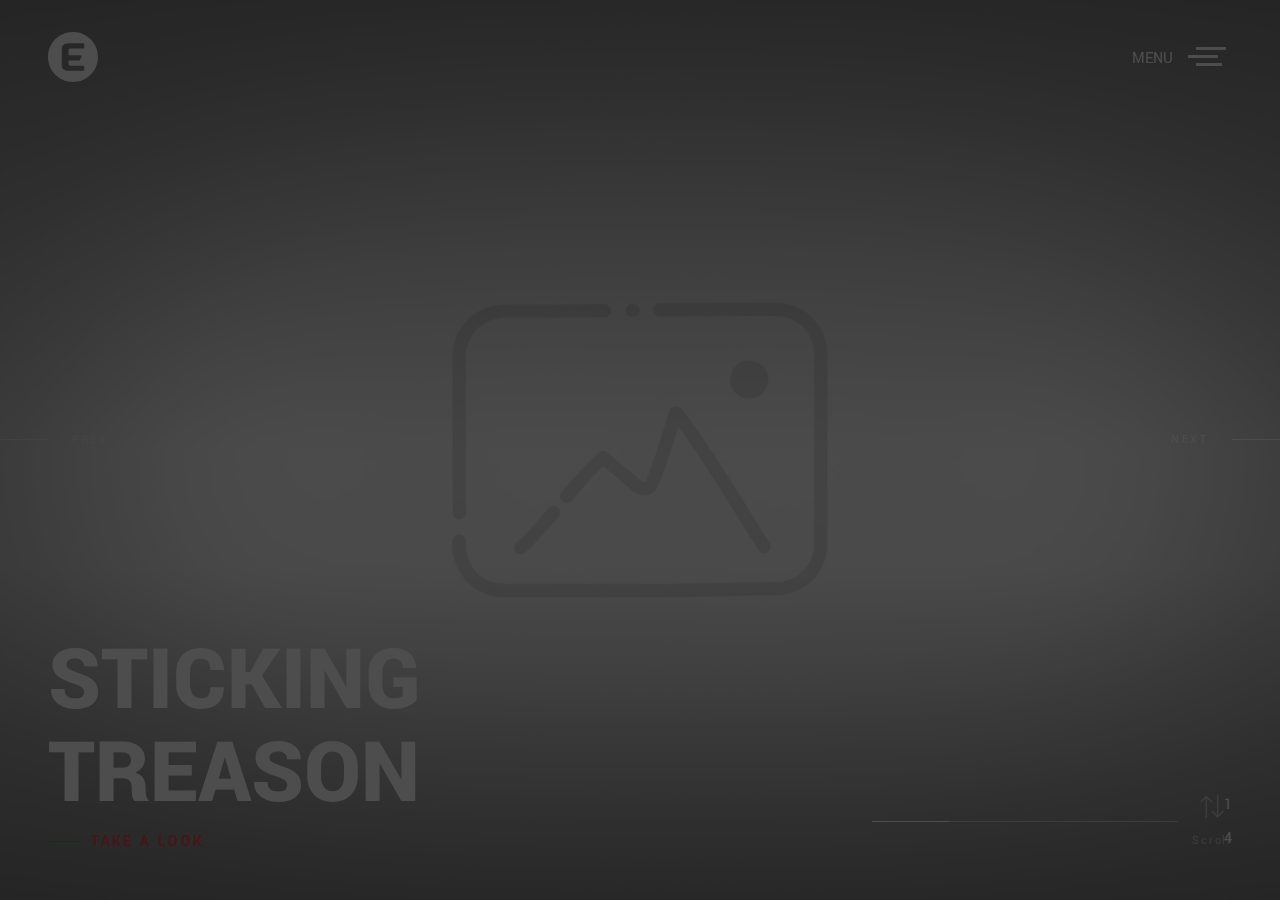
==== index.html @ 35f390e6 "Commit First Iteration Default Material Beta" ====
<!DOCTYPE html>
<html>
  <head>
    <title>Emily - Creative Photography Portfolio</title>
    <!-- Metadata -->
    <meta charset="utf-8">
    <meta name="viewport" content="width=device-width, initial-scale=1">
    <!-- Favicon -->
    <link rel="icon" type="image/png" href="assets/images/ico/favicon.png" />
    <!-- CSS Plugins -->
    <link rel="stylesheet" href="assets/css/plugins.min.css">
    <!-- Custom CSS File -->
    <link rel="stylesheet" href="assets/css/style.css">
  </head>
  <body>
    <div class="ms-main-container">
      <!-- Preloader -->
      <div class="ms-preloader"></div>
      <!-- Header -->
      <header class="ms-header navbar-white">
        <nav class="ms-nav">
          <div class="ms-logo">
            <a href="index.html" data-type="page-transition">
              <div class="logo-dark"><img src="logo-dark.svg" alt="logo image"></div>
              <div class="logo-light current"><img src="logo-light.svg" alt="logo image"></div>
            </a>
          </div>
          <button class="hamburger" type="button" data-toggle="navigation">
          <span class="hamburger-box">
            <span class="hamburger-label">menu</span>
            <span class="hamburger-inner"></span>
          </span>
          </button>
          <div class="height-full-viewport">
            <ul class="ms-navbar">
              <!-- Nav Link -->
              <li class="nav-item">
                <a href="index.html" data-type="page-transition">
                  <span class="ms-btn">home</span>
                  <span class="nav-item__label">Back to home page</span>
                </a>
              </li>
              <!-- Nav Link -->
              <li class="nav-item">
                <a href="albums.html" data-type="page-transition">
                  <span class="ms-btn">albums</span>
                  <span class="nav-item__label">View all our works</span>
                </a>
              </li>
              <!-- Nav Link -->
              <li class="nav-item">
                <a href="gallery.html" data-type="page-transition">
                  <span class="ms-btn">gallery</span>
                  <span class="nav-item__label">Interactively disintermediate</span>
                </a>
              </li>
              <!-- Nav Link -->
              <li class="nav-item">
                <a href="blog.html" data-type="page-transition">
                  <span class="ms-btn">blog</span>
                  <span class="nav-item__label">Discover fascinating stories</span>
                </a>
              </li>
              <!-- Nav Link -->
              <li class="nav-item">
                <a href="about.html" data-type="page-transition">
                  <span class="ms-btn">about</span>
                  <span class="nav-item__label">Learn more about the author</span>
                </a>
              </li>
              <!-- Nav Link -->
              <li class="nav-item">
                <a href="contact.html" data-type="page-transition">
                  <span class="ms-btn">contact</span>
                  <span class="nav-item__label">Get in touch and find us</span>
                </a>
              </li>
            </ul>
          </div>
        </nav>
      </header>
      <!-- Container -->
      <main class="ms-container home-slider">
        <!-- Swiper Slider -->
        <div class="swiper-container">
          <div class="swiper-wrapper">
            <!-- Slide -->
            <div class="swiper-slide">
              <div class="slide-inner" data-swiper-parallax="45%">
                <div class="overlay"></div>
                <div class="slide-inner--image" style="background-image: url('assets/images/home-slider/img-lg.jpg')"></div>
                <div class="slide-inner--info">
                  <h1>sticking<br>treason</h1>
                  <a href="gallery.html" data-type="page-transition" class="ms-btn--slider">take a look</a>
                </div>
              </div>
            </div>
            <!-- Slide -->
            <div class="swiper-slide">
              <div class="slide-inner" data-swiper-parallax="45%">
                <div class="overlay"></div>
                <div class="slide-inner--image" style="background-image: url('assets/images/home-slider/img-lg.jpg')">
                </div>
                <div class="slide-inner--info">
                  <h1>snowiest<br>worshipper</h1>
                  <a href="gallery.html" data-type="page-transition" class="ms-btn--slider">take a look</a>
                </div>
              </div>
            </div>
            <!-- Slide -->
            <div class="swiper-slide">
              <div class="slide-inner" data-swiper-parallax="45%">
                <div class="overlay"></div>
                <div class="slide-inner--image" style="background-image: url('assets/images/home-slider/img-lg.jpg')">
                </div>
                <div class="slide-inner--info">
                  <h1>romantic<br>chipping</h1>
                  <a href="gallery.html" data-type="page-transition" class="ms-btn--slider">take a look</a>
                </div>
              </div>
            </div>
            <!-- Slide -->
            <div class="swiper-slide">
              <div class="slide-inner" data-swiper-parallax="45%">
                <div class="overlay"></div>
                <div class="slide-inner--image" style="background-image: url('assets/images/home-slider/img-lg.jpg')">
                </div>
                <div class="slide-inner--info">
                  <h1>farthest<br>dawning</h1>
                  <a href="gallery.html" data-type="page-transition" class="ms-btn--slider">take a look</a>
                </div>
              </div>
            </div>
          </div>
          <div class="swiper-nav-btn">
            <div class="swiper-button-prev swiper-button-white">prev</div>
            <div class="swiper-button-next swiper-button-white">next</div>
          </div>
          <!-- Pagination -->
          <div class="expanded-timeline">
            <div class="expanded-timeline__counter"><span></span><span></span></div>
            <div class="swiper-pagination"></div>
            <div class="scroll-message">
              <svg xmlns="http://www.w3.org/2000/svg" viewBox="0 0 16.5 15.98" class="scroll-svg"><title>Asset 1</title><g>
              <g data-name="Layer 1"><polygon fill="#fff" points="0 4.64 0.71 5.34 3.85 2.2 3.85 15.98 4.85 15.98 4.85 2.2 8 5.34 8.71 4.64 4.35 0.29 0 4.64"></polygon><polygon fill="#fff" points="11.65 0 11.65 13.79 8.5 10.64 7.79 11.35 12.15 15.7 16.5 11.35 15.79 10.64 12.65 13.79 12.65 0 11.65 0"></polygon></g></g></svg>Scroll
            </div>
          </div>
        </div>
      </main>
      <!-- /Container -->
    </div>
    <!-- JS Libraries -->
    <!-- jquery-2.1.3.min js -->
    <script type="text/javascript" src='assets/js/jquery-3.2.1.min.js'></script>
    <!-- Vendors -->
    <script type="text/javascript" src='assets/js/plugins.min.js'></script>
    <!-- Main js -->
    <script type="text/javascript" src="assets/js/main.js"></script>
  </body>
</html>
---- assets/css/style.css ----
/*------------------------------------------------------------------
[Master Stylesheet]

Template Name: Emily - Creative Photography Portfolio
Template Demo URL: 
Version: 1.0
Author: madsparrow.us

--------------------------------------------------------------------

[Table of contents]

1. General style
    1.1 Typography
    1.2 Specials Classes
2. Header
    2.1 Menu
    2.2 Burger Button
    2.3 Collapse Navigation
3. Pages Style
4. Home Slider
    4.1 Slider Navigation Buttons
    4.2 Slider Inner Info
  4.3 Pagination
5. Albums
6. Gallery
7. Blog
8. About
9. Contact
10. Footer
11. Responsive Rules

--------------------------------------------------------------------
# Font: 'Yantramanav';
--------------------------------------------------------------------
# Colors: #151515, #df1f29, #555555
------------------------------------------------------------------*/

/**
 * 1. General style
 */
 
/*Text font*/
@import 'https://fonts.googleapis.com/css?family=Yantramanav:100,300,400,500,700,900';

/*Social icons font*/
@import 'https://d1azc1qln24ryf.cloudfront.net/114779/Socicon/style-cf.css?rd5re8';

::selection {
    background: #555;   
    color: #fff;
}
::-moz-selection {
    background: #555;    
    color: #fff;
}
body {
    background: #151515;
    padding: 0;
    margin: 0 auto;
    min-height: 100vh;
    font-family: 'Yantramanav', Arial, sans-serif;
    color: #151515;
}
article,
aside,
details,
figcaption,
footer,
header,
hgroup,
nav,
section {
    display: block;
}
a {
    color: #df1f29;
    text-decoration: none;
}
blockquote {
    padding: 10px 20px;
    color: #151515;
    font-size: 1.4em;
    font-style: italic;
    font-weight: 300;
    margin: 0 auto 30px;
}
ul {
    list-style-type: none;
    list-style: none;
    padding-left: 0 !important;
    -webkit-padding-start: initial !important;
    -moz-padding-start: initial;
}
menu,
ol,
ul {
    padding: 0 !important;
}
button {
    background: transparent;
    border: none;
}
button:focus {
    outline: none;
}
input,
textarea {
    font-family: 'Yantramanav', Arial;
}
textarea {
    padding: 14px;
}
input:focus,
textarea:focus {
    outline: none !important;
    border: 1px solid #df1f29;
    box-shadow: none;
}
input[type="submit"] {
    position: absolute;
    display: inline-block;
    left: 0;
    top: 0;
    opacity: 0;
    z-index: 3;
    width: 100%;
    height: 100%;
    padding: 0;
    margin: 0;
    cursor: pointer;
}
input[type="submit"]:focus {
    outline: none;
}
img {
    width: 100%;
}

/* 1.1 Typography */

h1,
h2,
h4,
h5,
h6 {
    color: #151515;
    margin-top: 0;
    text-transform: uppercase;
}
h1 {
    font-size: calc(80px + 1vw);
}
h2 {
    font-size: calc(36px + 16 * (100vw - 992px) / 1508);
}
h3 {
    font-size: calc(28px + 16 * (100vw - 992px) / 1508);
    margin-bottom: 20px;
}
h4 {
    font-size: calc(24px + 16 * (100vw - 992px) / 1508);
    font-weight: 300;
}
h5 {
    font-size: 20px;
    font-weight: 400;
}
h6 {
    font-size: 18px;
    font-weight: 400;
    margin-bottom: calc(10px + 10 * (100vw - 992px) / 1508);
}
p {
    font-size: calc(18px + 2 * (100vw - 992px) / 1508);
    line-height: 1.8;
    font-weight: 300;
}

/* 1.2 Specials Classes */

.c-white {
    color: #fff !important;
}
.navbar-white {
    color: #fff;
    background-color: transparent !important;
}
.center-block {
    display: flex;
    justify-content: center;
}
.align-left {
    text-align: left;
}
.align-right {
    text-align: right;
}
.align-center {
    text-align: center;
    display: block;
}
.socials li {
    display: inline-block;
}
.share-links a {
    font-size: 19px;
    padding: .5em;
}
[class*="socicon-"] {
  display: inline-block;
  color: inherit;
  margin: 0;
  transition: opacity .3s ease;
}
#contact [class*="socicon-"] {
  padding-right: .7em;
}
[class*="socicon-"]:hover {
  opacity: .4;
}
/* 1.3 Button */

.ms-button {
  color: #151515;
  display: inline-block;
  position: relative;
  padding: .5em 1em;
  margin-bottom: 0;
  font-weight: 400 !important;
  font-size: 14px;
  letter-spacing: .15em;
  text-transform: uppercase;
  text-align: center;
  white-space: nowrap;
  vertical-align: middle;
  touch-action: manipulation;
  cursor: pointer;
  -webkit-user-select: none;
  -moz-user-select: none;
  -ms-user-select: none;
  user-select: none;
  background-image: none;
  text-decoration: none;
  border: solid 1px;
  transition: color .4s ease;
}
.ms-button:after {
    position: absolute;
    display: block;
    content: attr(data-title);
    padding: 7px 0;
    font-size: 14px;
    left: 0;
    top: 0;
    width: 0%;
    background: #df1f29;
    color: #fff;
    text-indent: 1rem;
    transition: all .3s ease;
    overflow: hidden;
    border: none;
    bottom: 0;
}
.ms-button:hover {
  color: #df1f29;
}
.ms-button:active::after,
.ms-button:focus::after,
.ms-button:hover::after {
    width: 100%;
    padding-right: 25px;
}

.ms-btn--slider {
  text-transform: uppercase;
  text-decoration: none;
  position: relative;
  display: flex;
  align-items: center;
  width: 11em;
  font-weight: 600;
  letter-spacing: .15em;
}
.ms-btn--slider::before{
    content: '';
    height: .1rem;
    width: 2rem;
    margin-right: .7rem;
    background: #df1f29;
    transition: width .3s ease;
}
.ms-btn--slider:hover::before {
  width: 3rem;
}

/**
 * 2. Header
 */

.ms-header {
    position: fixed;
    width: 100%;
    background-color: #fff;
    z-index: 3;
}
/* 2.1 Menu */

.ms-logo {
    position: relative;
    z-index: 7;
    height: 50px;
}
.logo-dark,
.logo-light {
    position: absolute;
    width: 100%;
    height: 100%;
    opacity: 0;
    transition: opacity .3s ease .4s;
}
.ms-logo img {
    width: auto;
    height: 100%;
}
.logo-dark.current,
.logo-light.current {
    opacity: 1;
}
.logo-dark.active,
.logo-light.active {
    opacity: 1;
    transition: opacity .1s;
}
.ms-nav {
    padding: 2em 3em;
    color: inherit;
}

/* 2.2 Burger button */

.hamburger {
    margin-right: 0;
    margin-left: auto;
    overflow: visible;
    cursor: pointer;
    z-index: 7;
    border: 0;
    transition-timing-function: linear;
    transition-duration: .3s ease;
    transition-property: opacity, -webkit-filter;
    transition-property: opacity, filter;
    transition-property: opacity, filter, -webkit-filter;
}
.navbar-white .hamburger-label {
    color: #fff;
}
.hamburger-label {
    display: block;
    font-family: 'Yantramanav', Arial;
    font-size: 16px;
    width: 100%;
    height: auto;
    position: relative;
    top: 0;
    left: -4em;
    padding-right: 4em;
    text-transform: uppercase;
    line-height: 1.5em;
    transition: color .3s ease .4s;
    color: #151515;
}
.hamburger.is-active .hamburger-label {
    color: #fff !important;
    transition: color .1s ease;
}
.hamburger-box {
    position: relative;
    display: inline-block;
    width: 30px;
    height: 20px;
    vertical-align: middle;
}
.hamburger-inner {
    display: block;
    top: 0;
}
.navbar-white .hamburger-inner,
.navbar-white .hamburger-inner:after,
.navbar-white .hamburger-inner:before {
    background-color: #fff;
}
.hamburger-inner:after,
.hamburger-inner:before {
    display: block;
    content: '';
}
.hamburger-inner,
.hamburger-inner:after,
.hamburger-inner:before {
    position: absolute;
    width: 30px;
    height: 3px;
    background-color: #151515;
    transition: all .3s ease .5s;
}
.hamburger-inner:before {
    top: 8px;
    left: -8px;
}
.hamburger-inner:after {
    top: 16px;
    width: 26px;
}
.hamburger.is-active .hamburger-inner,
.hamburger.is-active .hamburger-inner:after {
    background-color: #fff;
    transition-delay: .1s;
}
.hamburger.is-active .hamburger-inner {
    -webkit-transform: translate3d(0, 8px, 0) rotate(45deg);
    transform: translate3d(0, 8px, 0) rotate(45deg);
}
.hamburger.is-active .hamburger-inner:before {
    opacity: 0;
    transition: opacity .3s ease 0s
}
.hamburger.is-active .hamburger-inner:after {
    width: 30px;
    -webkit-transform: translate3d(0, -16px, 0) rotate(-90deg);
    transform: translate3d(0, -16px, 0) rotate(-90deg);
}

/* 2.3 Collapse navigation */

.ms-nav {
    display: flex;
    align-items: center;
}
.height-full-viewport {
    position: fixed;
    display: flex;
    flex-direction: column;
    justify-content: center;
    align-items: center;
    overflow-y: auto;
    left: 0;
    top: 0;
    width: 100%;
    height: 0%;
    background-color: #151515;
    z-index: 5;
    overflow: hidden;
    transition: height .8s cubic-bezier(0.3, 1, 0.3, 1) .1s;
}
.ms-navbar {
    z-index: 6;
    margin: 0 auto;
    display: block;
    width: auto;
    height: auto;
    top: 0;
    left: 0;
}
.ms-nav.is-visible .height-full-viewport {
    height: 100vh;
    transition: height 1s ease;
}
.nav-item {
    cursor: pointer;
    padding: .75em;
    opacity: 0;
    width: 240px;
    margin-left: 3em;
    transition: opacity .3s ease;
}
.ms-navbar a {
    display: block;
}
.ms-navbar .ms-btn {
    display: inline-block;
    text-transform: uppercase;
    line-height: 1;
    padding: 0 0.25em;
    position: relative;
}
.ms-navbar .ms-btn {
    font-size: 1.75em;
    letter-spacing: .02em;
    color: #fff;
    font-weight: 700 !important;
    -webkit-backface-visibility: hidden;
    backface-visibility: hidden;
}
.ms-btn::before {
    content: '';
    position: absolute;
    top: 0;
    left: 0;
    width: 100%;
    height: 100%;
    background: #df1f29;
    height: .1rem;
    top: 50%;
    width: 0;
    transition: width .3s ease;
}
.nav-item__label {
    position: relative;
    display: block;
    margin: 0.5em 0 0 0;
    margin-top: 0.25em;
    padding: 0.5em;
    color: #555;
    transition: color .3s ease;
    text-decoration: none;
}
.nav-item:hover .nav-item__label {
    color: #9a9a9a;
}
.is-visible .nav-item {
    opacity: 1;
    transition: opacity 2s cubic-bezier(0.16, 1.08, 0.38, 0.98) .3s;
}
.nav-item .ms-btn {
    transition: all .3s ease;
}
.nav-item:active .ms-btn,
.nav-item:focus .ms-btn,
.nav-item:hover .ms-btn {
    color: #df1f29;
    opacity: 1;
    padding-left: 2.4rem;
}
.nav-item:active .ms-btn::before,
.nav-item:focus .ms-btn::before,
.nav-item:hover .ms-btn::before {
    width: 2rem;
}

/**
 * 3. Pages Style
 */

.ms-preloader {
    width: 100%;
    height: 100%;
    position: fixed;
    z-index: 8;
    top: 0;
    left: 0;
    opacity: 1;
    visibility: visible;
    background-color: #151515;
}
.ms-main-container {
    position: relative;
    width: 100%;
    min-height: 100vh;
    opacity: 0;
    background-color: #fff;
}
.ms-container {
    width: 100%;
    height: 100%;
    position: relative;
    padding-top: 12em;
}
.ms-section__block {
    width: 85%;
    max-width: 88em;
    margin: 0 auto 6em;
}
.ms-page-title span {
    text-transform: uppercase;
    letter-spacing: .15em;
    color: #df1f29;
}
.page-header {
    text-transform: uppercase;
    position: relative;
    margin: 15px 0;
}
.page-desc {
    width: 50vh;
    font-size: 1.5em;
    line-height: 1.5;
    color: #151515;
    letter-spacing: .05em;
}

/**
 * 4. Home Slider
 */

.home-slider {
    padding-top: 0 !important;
}
.swiper-container {
    width: 100%;
    height: 100vh;
}
.swiper-slide {
    overflow: hidden;
}
.overlay {
    position: absolute;
    width: 100%;
    height: 100%;
    top: 0;
    left: 0;
    z-index: 1;
    opacity: 1;
    background: -moz-linear-gradient(top, black 0, transparent 50%, transparent 63%, rgba(0, 0, 0, 1) 100%);
    background: -webkit-linear-gradient(top, black 0, transparent 50%, transparent 63%, rgba(0, 0, 0, 1) 100%);
    background: linear-gradient(to bottom, black 0, transparent 50%, transparent 63%, rgba(0, 0, 0, 1) 100%);
    filter: progid: DXImageTransform.Microsoft.gradient(startColorstr='#000000', endColorstr='#c9000000', GradientType=0);
    transition: all .65s ease;
}
.swiper-slide-duplicate-active .overlay,
.swiper-slide-active .overlay {
    opacity: .4;
}
.slide-inner {
    position: absolute;
    width: 100%;
    height: 100%;
    left: 0;
    top: 0;
    background: #000;
    -webkit-backface-visibility: hidden;
            backface-visibility: hidden;
}
.slide-inner--image {
    position: absolute;
    width: 100%;
    height: 100%;
    background-size: cover;
    background-position: center;
    opacity: .2;
    transform: scale(1.07);
    -webkit-transition: opacity .6s ease-in-out, transform 2s ease .7s;
    -moz-transition: opacity .6s ease-in-out, transform 2s ease .7s;
    transition: opacity .6s ease-in-out, transform 2s ease .7s;
}
.swiper-slide-duplicate-active .slide-inner--image,
.swiper-slide-active .slide-inner--image {
    opacity: 1;
    transform: scale(1);
}

/* 4.1 Slider navigation buttons */

.swiper-button-prev,
.swiper-button-next {
    text-transform: uppercase;
    color: #fff;
    letter-spacing: .2em;
    line-height: 2em;
    font-size: 12px;
    width: auto;
    height: 24px;
    background-image: none !important;
    -webkit-backface-visibility: hidden;
    backface-visibility: hidden;
}
.swiper-button-prev {
    padding-left: 6em;
    left: 0;
    -webkit-transition: padding-left .3s ease;
    -moz-transition: padding-left .3s ease;
    transition: padding-left .3s ease;
}
.swiper-button-next {
    padding-right: 6em;
    right: 0;
    -webkit-transition: padding-right .3s ease;
    -moz-transition: padding-right .3s ease;
    transition: padding-right .3s ease;
}
.swiper-button-prev::after {
    content: "";
    width: 4em;
    height: 1px;
    background-color: #fff;
    position: absolute;
    left: 0;
    top: calc(50% - 1px);
    -webkit-transition: width .3s ease;
    -moz-transition: width .3s ease;
    transition: width .3s ease;
}
.swiper-button-next::after {
    content: "";
    width: 4em;
    height: 1px;
    background-color: #fff;
    position: absolute;
    right: 0;
    top: calc(50% - 1px);
    -webkit-transition: width .3s ease;
    -moz-transition: width .3s ease;
    transition: width .3s ease;
}
.swiper-button-prev:hover {
    padding-left: 90px;
}
.swiper-button-prev:hover::after {
    width: 75px;
}
.swiper-button-next:hover {
    padding-right: 90px;
}
.swiper-button-next:hover::after {
    width: 75px;
}

/* 4.2 Slider inner info */

.slide-inner--info {
    position: absolute;
    width: auto;
    min-height: 50px;
    bottom: 3em;
    padding-left: 3em;
    color: #fff;
    z-index: 1;
    opacity: 0;
    transition: opacity 1s ease;
    -webkit-user-select: none;
    -moz-user-select: none;
    -ms-user-select: none;
    user-select: none;
}
.swiper-slide-active .slide-inner--info {
    opacity: 1;
    transition: opacity 1s ease 1s;
}
.slide-inner--info h1 {
    margin: 10px 0;
    text-transform: uppercase;
    font-weight: 900;
    line-height: 1em;
    color: #fff;
}
.slide--info__link {
    text-transform: uppercase;
    color: #fff;
    text-decoration: none;
    border-bottom: solid 2px;
}
.swiper-slide--bottom {
    position: absolute;
    z-index: 2;
    bottom: 0;
    left: 0;
    right: 0;
    height: 90px;
    width: 100%;
    max-width: 1440px;
    margin: 0 auto;
}

/* 4.3 Pagination */

.expanded-timeline {
    position: absolute;
    display: -webkit-box;
    display: -ms-flexbox;
    display: flex;
    -webkit-box-align: center;
        -ms-flex-align: center;
            align-items: center;
    -webkit-box-pack: right;
        -ms-flex-pack: right;
            justify-content: right;
    z-index: 3;
    bottom: 2.8em;
    right: 3em;
    width: 40vh;
}
.swiper-pagination {
    z-index: 4;
    width: 85%;
    left: 0;
    right: 0;
    height: 1px;
    background-color: rgba(255, 255, 255, .5);
}
.swiper-pagination-progressbar-fill {
    background: #fff !important;
}
.expanded-timeline__counter span {
    text-align: center;
    margin-left: 1.8em;
    margin-right: 100%;
    padding: .4em 0;
    color: #fff;
    display: block;
}
.scroll-message {
    position: absolute;
    right: 0;
    color: #fff;
    opacity: .5;
    font-size: 12px;
    display: -webkit-box;
    display: -ms-flexbox;
    display: flex;
    -webkit-box-orient: vertical;
    -webkit-box-direction: normal;
        -ms-flex-direction: column;
            flex-direction: column;
    -webkit-box-pack: center;
        -ms-flex-pack: center;
            justify-content: center;
    text-align: center;
    letter-spacing: .15em;
}
.scroll-svg {
    width: 24px;
    margin: 0 auto 1.2em;
    display: block;
}

/**
 * 5. Albums
 */

.filtr-container {
    transition: height .5s ease-out;
    overflow: hidden;
}
.filtr-btn {
    display: inline-block;
    margin-bottom: 2.4em;
}
.filtr-btn li {
    cursor: pointer;
    display: inline-block;
    opacity: .5;
    margin-bottom: 15px;
    transition: opacity .3s ease;
}
.filtr-btn h6 {
    margin-bottom: 0;
    padding-right: 1.2em;
}
.filtr-btn li.active {
    opacity: 1;
}
.filtr-btn li:hover {
    opacity: 1 !important;
}
.album-item {
    padding-bottom: 1.8em;
}
.album-item a {
    padding-top: 60%;
    display: flex;
    overflow: hidden;
    position: relative;
    z-index: 9;
}
.album-item__img {
    position: absolute;
    width: 100.5%;
    height: 100%;
    top: 0;
    left: 0;
    background-position: 50% 50%;
    background: no-repeat;
    background-position: center;
    background-size: cover;
    transform: scale(1);
    transition: transform .3s ease;
    -webkit-backface-visibility: hidden;
    backface-visibility: hidden;
}
.album-item__overlay {
    position: absolute;
    top: 0;
    left: 0;
    width: 100.5%;
    height: 100%;
    z-index: 2;
    overflow: hidden;
}
.album-item__cover {
    position: absolute;
    top: 0;
    left: 0;
    width: 100%;
    height: 100%;
    background-color: rgba(0, 0, 0, .7);
    z-index: 1;
    overflow: hidden;
    opacity: 0;
    transition: opacity .3s ease;
}
.album-item__overlay h5 {
    position: relative;
    color: #fff;
    margin: 0;
    max-width: 100%;
    padding: 1em;
    height: 100%;
    display: flex;
    justify-content: center;
    align-items: center;
    -webkit-backface-visibility: hidden;
    backface-visibility: hidden;
    z-index: 1;
    transform: scale(1.5);
    opacity: 0;
    transition: all .3s ease;
}
.album-item:hover .album-item__img {
    transform: scale(1.1);
}
.album-item:hover .album-item__cover,
.album-item:hover .album-item__overlay h5 {
    opacity: 1;
    transform: translateZ(0);
}

/**
 * 6. Gallery
 */

.ug-thumb-overlay:hover::before {
    top: 15px;
    right: 15px;
}
.ug-thumb-overlay:hover::after {
    bottom: 15px;
    left: 15px;
}
.ug-thumb-image {
    -webkit-backface-visibility: hidden;
    backface-visibility: hidden;
    opacity: 0;
    transition: transform .3s ease, opacity 2s cubic-bezier(0.16, 1.08, 0.38, 0.98) 0s !important;
}
.ug-thumb-image {
    transform: scale(1) !important;
}
.ug-thumb-wrapper,
.post-item {
    pointer-events: none;
}
.ug-thumb-wrapper.ug-tile.ug-tile-clickable.ug-thumb-ratio-set:hover .ug-thumb-image {
    transform: scale(1.1) !important;
}

/**
 * 7. Blog
 */

.ms-right-sidebar {
    display: inline-block;
}
.ms-right-sidebar h5 {
    margin-bottom: 15px;
}
.ms-right-sidebar a {
    display: block;
    border-top: solid 1px rgba(103, 103, 103, .3);
    padding: 15px 0;
}
.ms-right-sidebar a:hover .post-item__title,
.ms-right-sidebar a:hover .post-item__title {
    color: #df1f29;
}
.ms-right-sidebar .post-item__title {
    margin-bottom: 0;
    transition: color .3s ease;
}
.ms-right-sidebar .post-item__date {
    margin-top: .3em;
}
#ms-blog-post img {
    margin-bottom: 30px;
}
.post-item {
    margin-bottom: 3em;
    padding-right: 3em;
}
.post-item:nth-child(2n) {
    padding-right: 15px;
    padding-left: 3em;
}
.post-item__img {
    position: relative;
    overflow: hidden;
}
.album-item__overlay::before,
.post-item__img::before {
    content: '';
    position: absolute;
    width: 100%;
    height: 100%;
    top: 0;
    left: 0;
    z-index: 1;
    opacity: 1;
    background-color: rgb(240, 240, 240);
    transition: opacity 2s cubic-bezier(0.16, 1.08, 0.38, 0.98) 1.2s;
}
.loaded .album-item__overlay::before,
.loaded .post-item__img::before {
    opacity: 0;
}
.post-item__img img {
    width: 100%;
    height: auto;
    max-height: 35em;
    padding: 0;
    display: block;
}
.post-item__img::after {
    content: '';
    position: absolute;
    width: 100%;
    height: 100%;
    top: 0;
    left: 0;
    z-index: 1;
    opacity: 0;
    background: rgba(231, 55, 39, 0);
    background: -moz-radial-gradient(center, ellipse cover, rgba(231, 55, 39, 0) 0%, rgba(0, 0, 0, 1) 100%);
    background: -webkit-gradient(radial, center center, 0px, center center, 100%, color-stop(0%, rgba(231, 55, 39, 0)), color-stop(100%, rgba(0, 0, 0, 1)));
    background: -webkit-radial-gradient(center, ellipse cover, rgba(231, 55, 39, 0) 0%, rgba(0, 0, 0, 1) 100%);
    background: -o-radial-gradient(center, ellipse cover, rgba(231, 55, 39, 0) 0%, rgba(0, 0, 0, 1) 100%);
    background: -ms-radial-gradient(center, ellipse cover, rgba(231, 55, 39, 0) 0%, rgba(0, 0, 0, 1) 100%);
    background: radial-gradient(ellipse at center, rgba(231, 55, 39, 0) 0%, rgba(0, 0, 0, 1) 100%);
    filter: progid: DXImageTransform.Microsoft.gradient( startColorstr='#e73727', endColorstr='#000000', GradientType=1);
    transition: opacity .3s ease;
}
.post-item__info {
    position: relative;
    margin: 2.5em 0 0 2.5em;
}
.post-item__title {
    width: 100%;
    max-width: 400px;
    margin-left: 0;
    margin-right: auto;
    margin-bottom: 20px;
}
.post-item__date {
    margin-left: 0;
    margin-right: auto;
    color: rgba(0, 0, 0, 0.7);
    font-size: 14px;
}
.post-item__link {
    position: absolute;
    width: auto;
    bottom: 0;
    right: 0;
    padding-right: 3em;
    font-size: 14px;
    text-transform: uppercase;
    letter-spacing: .12em;
    -webkit-transition: padding-right .3s ease;
    -moz-transition: padding-right .3s ease;
    transition: padding-right .3s ease;
}
.post-item__link::after {
    content: '';
    width: 2em;
    height: 1px;
    position: absolute;
    top: calc(50% - 1px);
    right: 0;
    background: red;
    -webkit-transition: width .3s ease;
    -moz-transition: width .3s ease;
    transition: width .3s ease;
}
.post-item:hover .post-item__img::after {
    opacity: .7;
}
.post-item:hover .post-item__link::after {
    width: 3em;
}
.post-item:hover .post-item__link {
    padding-right: 4em;
}
.ms-pagination {
    padding: 0;
    display: flex;
    justify-content: center;
}
.page-item {
    height: auto;
    position: relative;
    display: inline-block;
    margin: 0 .5em;
    border-right: none !important;
}
.page-item:last-child {
    border-right: solid 1px rgba(0, 0, 0, .1);
}
.page-link {
    padding: 1em;
    display: block;
    line-height: 1em;
}

/**
 * 8. About
 */

.about__info {
    justify-content: center;
    display: flex;
    flex-direction: column;
}
.about__info h4 {
    margin: 1em 0;
}
#about .row {
    margin-bottom: 9em;
}

/**
 * 9. Contact
 */

.form-group {
    position: relative;
    margin: 0;
    transition: border-color .3s ease;
}
.form-control {
    position: relative;
    display: block;
    width: 100%;
    padding: 0 1em;
    height: 34px;
    font-size: calc(16px + 2 * (100vw - 992px) / 1508);
    color: #151515;
    font-weight: 300;
    margin-bottom: 2em;
    background-image: none;
    border: 1px solid #555;
}
#message {
    min-height: 150px;
    max-height: 150px;
    max-width: 100%;
    min-width: 100%;
    padding: 10px 14px;
}
label.error {
    position: absolute;
    bottom: 1.2em;
    font-size: 12px;
    color: #df1f29;
}

/**
 * 10. Footer
 */

footer {
    position: relative;
    right: 0;
    bottom: -50px;
    left: 0;
    width: 100%;
    background: #fff;
}
.ms-footer {
    width: 85%;
    max-width: 88em;
    margin: 0 auto;
    display: flex;
    font-size: 16px;
    align-items: center;
}
.ms-footer .copyright {
    padding: 1.2em 0;
    margin-left: 0;
    margin-right: auto;
}
.ms-footer .socials {
    padding: 0;
    margin-left: auto;
    margin-right: 0;
}
.ms-footer .socials a {
    padding-left: 15px;
}

/**
 * 11. Responsive Rules
 */

@media only screen and (max-width: 805px) {
    h1 {
        font-size: calc(48px + 1vw);
    }
    h6 {
        font-size: 16px;
    }
    blockquote {
        margin: 0 auto 15px;
        font-size: 1em;
    }
    .expanded-timeline {
        width: 50vh;
    }
    .ms-nav {
        padding-top: 1.4em;
    }
    .ms-navbar .ms-btn {
        font-size: 1.4em;
    }
    .ms-navbar {
        position: relative;
        width: 100%;
        min-height: 100%;
        display: flex;
        justify-content: center;
        flex-direction: column;
        align-items: center;
        overflow-y: auto;
    }
    .nav-item {
        display: inline-block;
        width: auto;
        margin-left: 0;
    }
    .nav-item__label {
        display: none;
    }
    .ms-nav {
        padding-left: 15px;
        padding-right: 15px;
        padding-bottom: 1.4em;
    }
    .overlay {
        background: -moz-linear-gradient(top, black 0, transparent 35%, transparent 45%, rgba(0, 0, 0, 0.9) 100%);
        background: -webkit-linear-gradient(top, black 0, transparent 35%, transparent 45%, rgba(0, 0, 0, 0.9) 100%);
        background: linear-gradient(to bottom, black 0, transparent 35%, transparent 45%, rgba(0, 0, 0, 0.9) 100%);
        filter: progid: DXImageTransform.Microsoft.gradient(startColorstr='#000000', endColorstr='#c9000000', GradientType=0);
    }
    .swiper-button-prev,
    .swiper-button-next {
        top: 50vh;
    }
    .swiper-button-prev {
        padding-left: 3em;
    }
    .swiper-button-next {
        padding-right: 3em;
    }
    .swiper-button-prev::after,
    .swiper-button-next::after {
        width: 2em;
    }
    .swiper-button-prev:hover {
        padding-left: 3em;
    }
    .swiper-button-prev:hover::after {
        width: 2em;
    }
    .swiper-button-next:hover {
        padding-right: 3em;
    }
    .swiper-button-next:hover::after {
        width: 2em;
    }
    .expanded-timeline {
        display: none;
    }
    .slide-inner--info {
        width: 100%;
        text-align: center;
        min-height: 50px;
        bottom: 10vh;
        padding-left: 0;
        color: #fff;
        z-index: 1;
        opacity: 0;
        transition: opacity 1s ease;
        -webkit-user-select: none;
        -moz-user-select: none;
        -ms-user-select: none;
        user-select: none;
    }
    .ms-btn--slider {
        margin: 15px auto;
        display: inline-block;
        letter-spacing: .15em;
        background: #df1f29;
        color: #fff;
        padding: .5em 0;
    }
    .ms-btn--slider::before {
        content: '';
        display: none;
        width: 0;
    }
    .ms-container {
        padding-top: 6em;
        padding-bottom: 3em;
    }
    .ms-container.home-slider {
        padding-bottom: 0 !important;
    }
    .ms-section__block {
        width: auto;
        margin: 0 15px 3em;
    }
    .page-desc {
        width: 100%;
        font-size: 1.2em;
        line-height: 1.5;
        color: #151515;
        letter-spacing: .05em;
    }
    .post-item,
    .post-item:nth-child(2n) {
        padding-right: 15px;
        padding-left: 15px;
    }
    #contact>div {
        margin-bottom: 30px;
    }
    .ms-footer .copyright {
        margin-left: auto;
    }
    .ms-footer .socials {
        display: none;
    }
}
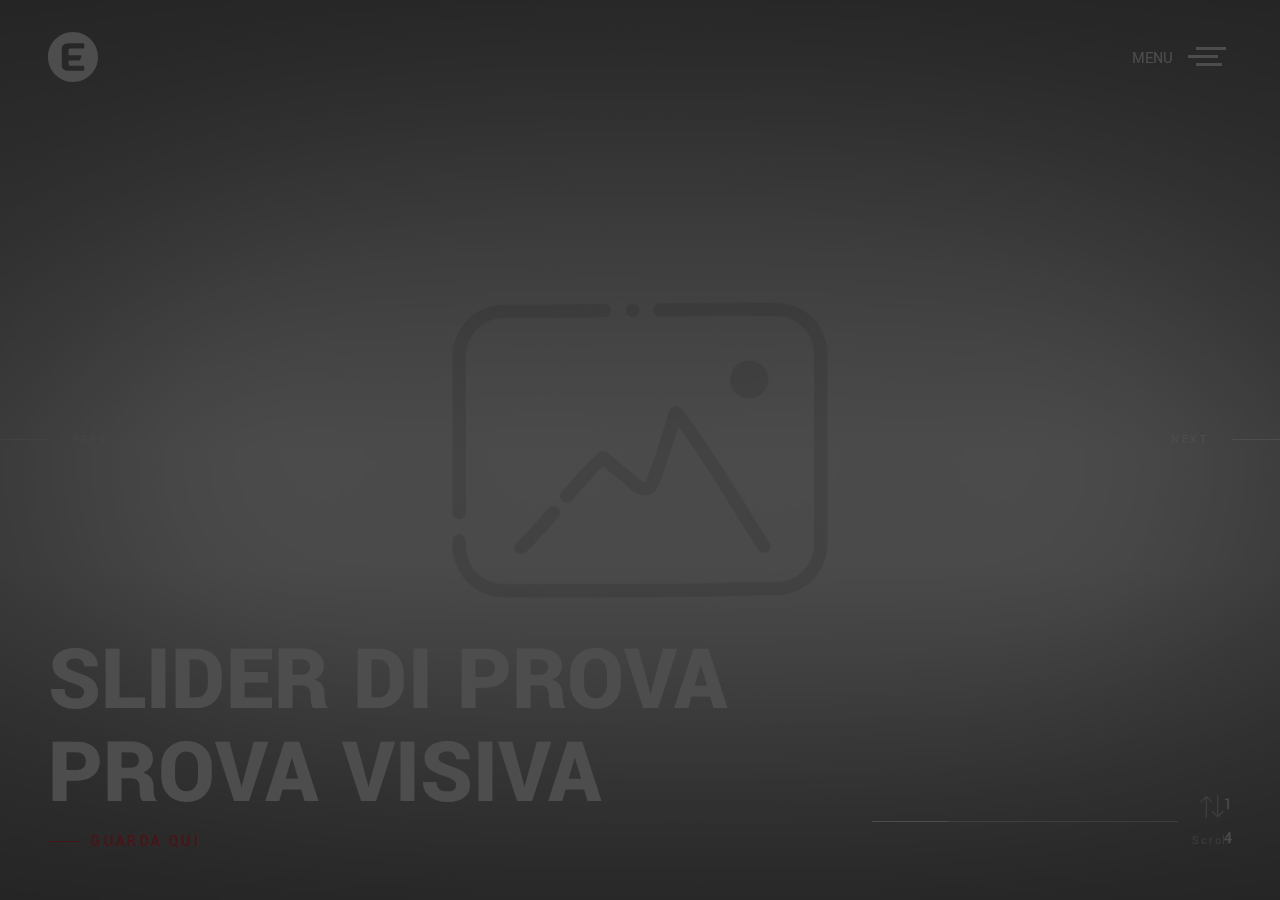
==== commit 1ee4fc5d: "Update index.html" ====
--- a/index.html
+++ b/index.html
@@ -90,8 +90,8 @@
                 <div class="overlay"></div>
                 <div class="slide-inner--image" style="background-image: url('assets/images/home-slider/img-lg.jpg')"></div>
                 <div class="slide-inner--info">
-                  <h1>sticking<br>treason</h1>
-                  <a href="gallery.html" data-type="page-transition" class="ms-btn--slider">take a look</a>
+                  <h1>slider di prova<br>prova visiva</h1>
+                  <a href="gallery.html" data-type="page-transition" class="ms-btn--slider">guarda qui</a>
                 </div>
               </div>
             </div>
@@ -157,4 +157,4 @@
     <!-- Main js -->
     <script type="text/javascript" src="assets/js/main.js"></script>
   </body>
-</html>+</html>
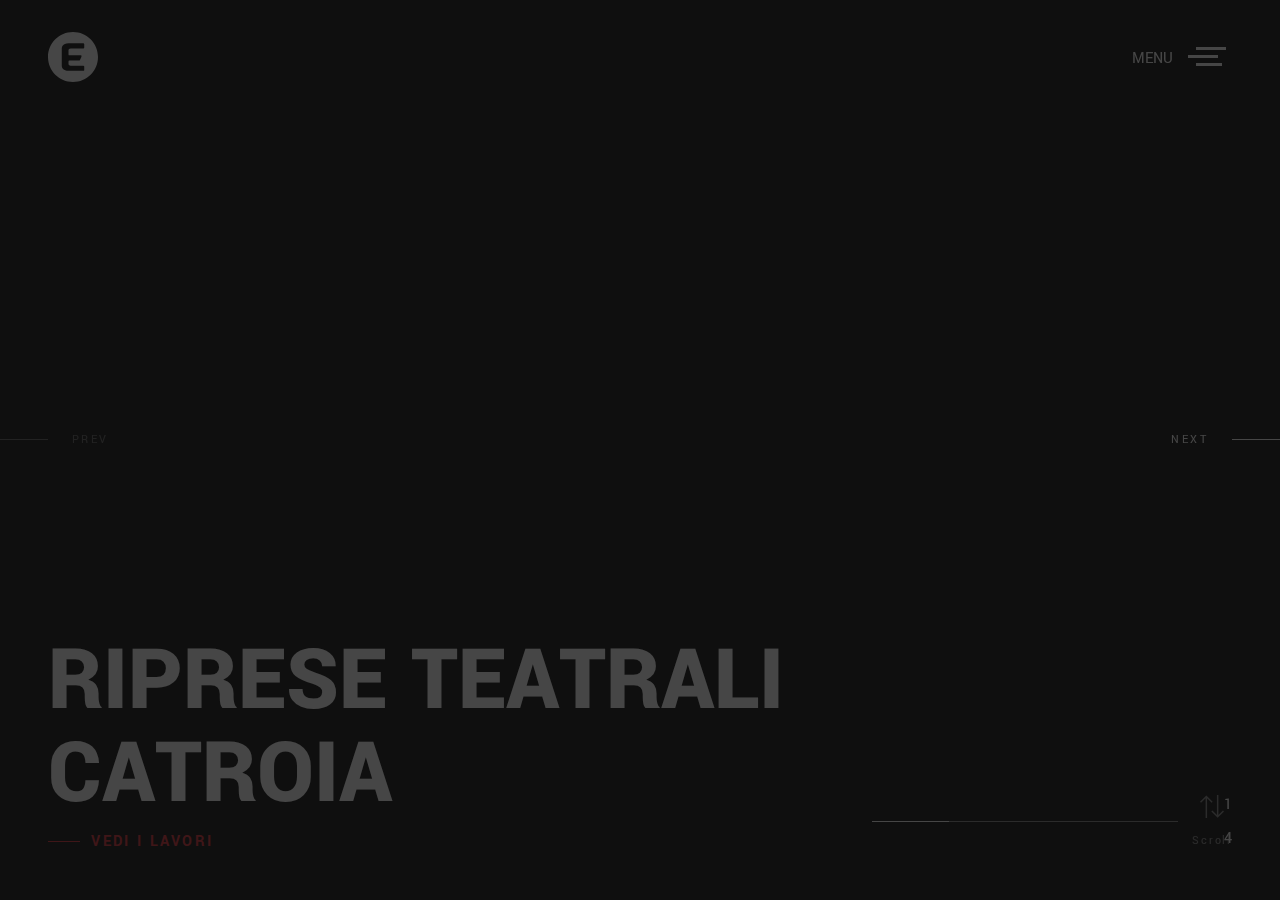
==== commit 59acc002: "Update index.html" ====
--- a/index.html
+++ b/index.html
@@ -88,10 +88,10 @@
             <div class="swiper-slide">
               <div class="slide-inner" data-swiper-parallax="45%">
                 <div class="overlay"></div>
-                <div class="slide-inner--image" style="background-image: url('assets/images/home-slider/img-lg.jpg')"></div>
+                <div class="slide-inner--image" style="background-image: url('https://www.taskvideo.it/wp-content/uploads/2022/11/rob-laughter-WW1jsInXgwM-unsplash-scaled-1.jpg')"></div>
                 <div class="slide-inner--info">
-                  <h1>slider di prova<br>prova visiva</h1>
-                  <a href="gallery.html" data-type="page-transition" class="ms-btn--slider">guarda qui</a>
+                  <h1>Riprese Teatrali<br>CATROIA</h1>
+                  <a href="gallery.html" data-type="page-transition" class="ms-btn--slider">Vedi i Lavori</a>
                 </div>
               </div>
             </div>
